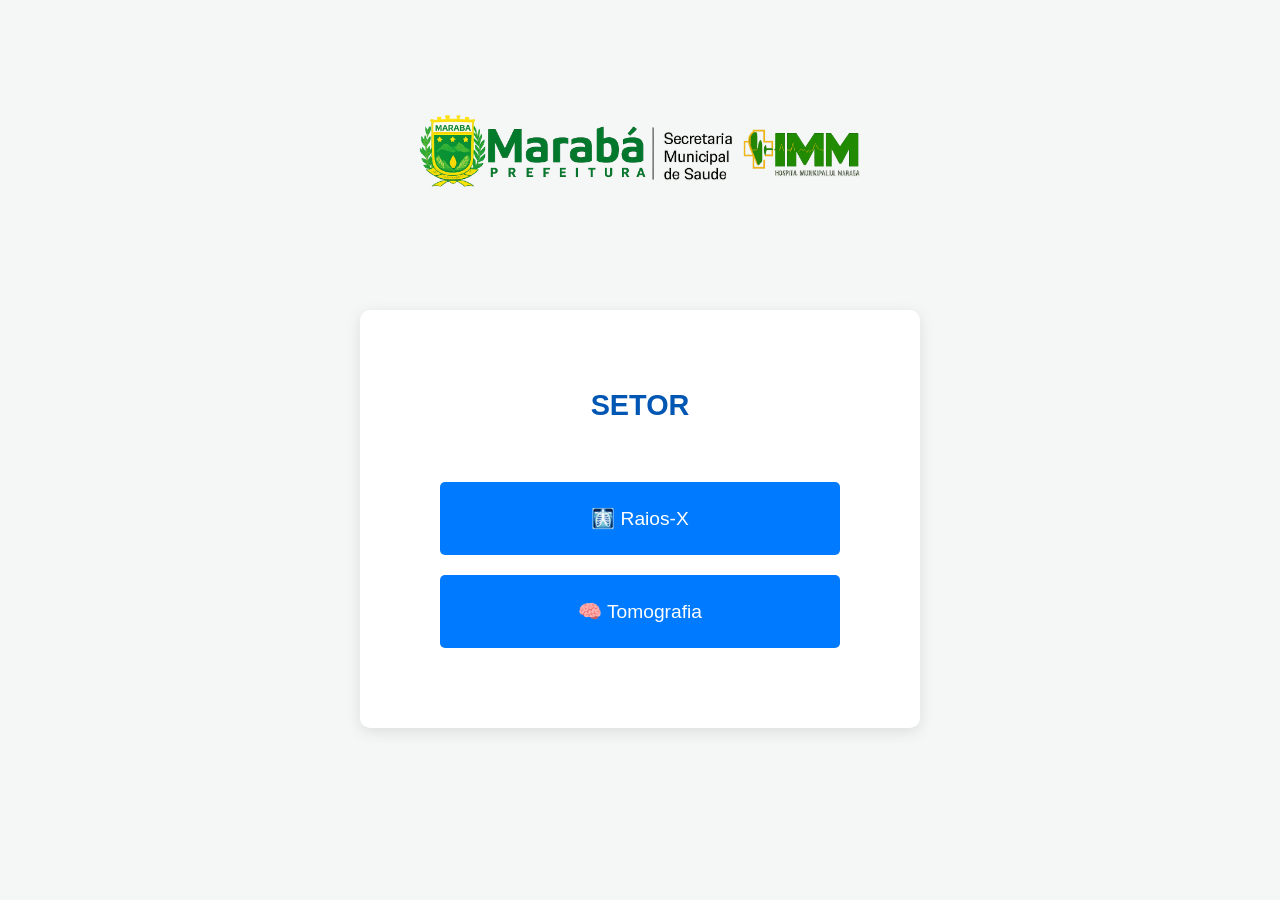
==== index.html @ 1ecb8f20 "Add files via upload" ====
<!DOCTYPE html>
<html lang="pt-BR">
<head>
  <meta charset="UTF-8" />
  <meta name="viewport" content="width=device-width, initial-scale=1.0" />
  <title>SETOR</title>
  <link rel="stylesheet" href="style.css" />
  <style>
    body {
      display: flex;
      flex-direction: column;
      justify-content: center;
      align-items: center;
      min-height: 50vh;
      background-color: #f4f7f6;
      font-family: Arial, sans-serif;
      margin: 0;
      padding: 10px;
    }

    .logo-main {
      max-height: 650px;
      max-width: 450px;
      height: auto;
      width: auto;
      margin-bottom: 0,5px;
    }

    .selection-container {
      background: white;
      padding: 60px 80px;
      border-radius: 10px;
      box-shadow: 0 4px 15px rgba(0, 0, 0, 0.1);
      text-align: center;
      max-width: 400px;
      width: 90%;
    }

    h1 {
      color: #0056b3;
      margin-bottom: 60px;
      font-size: 1.8em;
    }

    .btn {
      display: block;
      width: 100%;
      padding: 25px;
      margin: 20px 0;
      font-size: 1.2em;
      color: #fff;
      background-color: #007bff;
      border: none;
      border-radius: 5px;
      cursor: pointer;
      transition: background 0.3s;
    }

    .btn:hover {
      background-color: #0056b3;
    }

    /* Responsividade */
    @media (max-width: 768px) {
      .logo-main {
        max-height: 120px;
        max-width: 160px;
        margin-bottom: 20px;
      }
      
      .selection-container {
        padding: 40px 30px;
      }
      
      h1 {
        font-size: 1.5em;
        margin-bottom: 40px;
      }
    }

    @media (max-width: 480px) {
      .logo-main {
        max-height: 100px;
        max-width: 140px;
        margin-bottom: 15px;
      }
      
      .selection-container {
        padding: 30px 20px;
      }
      
      h1 {
        font-size: 1.3em;
        margin-bottom: 30px;
      }
      
      .btn {
        padding: 20px;
        font-size: 1.1em;
      }
    }
  </style>
</head>
<body>
  <!-- LOGO ACIMA DO FORMULÁRIO -->
  <img src="img/logo.png" alt="Logo HMM" class="logo-main">
  
  <div class="selection-container">
    <h1>SETOR</h1>
    <button class="btn" onclick="location.href='form-raiox.html'">🩻 Raios-X</button>
    <button class="btn" onclick="location.href='form-tomografia.html'">🧠 Tomografia</button>
  </div>
</body>
</html>
---- style.css ----
.pdf-container { position: absolute; left: 0; top: 0; }
 .page-break-before {
  page-break-before: always;
  break-before: page;
  margin-top: 10px;
  padding-top: 5px;

  } 

.pdf-container {
  font-family: Arial, sans-serif;
  font-size: 11px;
  line-height: 1.3;
  color: #333;
  background: white;
  width: 100%;
  max-width: none;
  margin: 0;
  padding: 0;
}

.pdf-header { text-align: center; margin-bottom: 5px; }
.pdf-header h1 { color: #0056b3; font-size: 18px; font-weight: bold; margin: 5 5 5 5; }
.pdf-header h2 { color: #007bff; font-size: 16px; font-weight: bold; margin: 5 5 5 5; }
.pdf-hospital-info { color: #555; font-size: 10px; margin-bottom: 10px; }

.pdf-section { margin-bottom: 15px; border: 1px solid #ddd; border-radius: 5px; padding: 10px; background: #fafafa; }
.pdf-form-row { display: flex; gap: 15px; margin-bottom: 8px; flex-wrap: wrap; }
.pdf-form-group { flex: 1; min-width: 150px; margin-bottom: 5px; }
.pdf-label { font-weight: bold; color: #444; font-size: 10px; }
.pdf-value { color: #333; margin-left: 5px; font-size: 10px; }

.pdf-checkbox-item { display: flex; align-items: center; margin-bottom: 3px; font-size: 10px; }
.pdf-checkbox-status { margin-right: 6px; font-size: 10px; width: 15px; text-align: center; }
.pdf-textarea-content { border: 1px solid #ccc; padding: 8px; border-radius: 3px; background-color: #f9f9f9; white-space: pre-wrap; margin-top: 5px; font-size: 10px; line-height: 1.4; }
.signature-section .signature-block { margin-bottom: 15px; }

body {
    font-family: Arial, sans-serif;
    background-color: #f4f7f6;
    margin: 5;
    padding: 210px;
    justify-content: center;
    align-items: flex-start;
    min-height: 100vh;
}

.container {
    background-color: #ffffff;
    padding: 30px 40px;
    border-radius: 10px;
    box-shadow: 0 4px 15px rgba(0, 0, 0, 0.1);
    max-width: 800px;
    width: 100%;
}

h1 {
    color: #0056b3;
    text-align: center;
    margin-bottom: 10px;
}

h2 {
    color: #007bff;
    text-align: center;
    margin-top: 5;
    margin-bottom: 10px;
}

.hospital-info {
    text-align: center;
    color: #555;
    margin-bottom: 10px;
    font-size: 0.9em;
}

.section-card {
    background-color: #fefefe;
    border: 1px solid #e0e0e0;
    border-radius: 8px;
    padding: 20px;
    margin-bottom: 10px;
    box-shadow: 0 2px 5px rgba(0, 0, 0, 0.05);
}

.section-card h3 {
    color: #333;
    border-bottom: 2px solid #007bff;
    padding-bottom: 10px;
    margin-top: 10;
    margin-bottom: 10px;
}

.form-group {
    margin-bottom: 10px;
}

.form-group label {
    display: block;
    margin-bottom: 10px;
    font-weight: bold;
    color: #444;
}

.form-group input, .form-group select, textarea {
    width: 100%;
    padding: 10px;
    border: 1px solid #ccc;
    border-radius: 5px;
    font-size: 1em;
    box-sizing: border-box;
}

textarea {
    resize: vertical;
    min-height: 80px;
}

.form-row {
    display: block;
    flex-wrap: wrap;
    gap: 20px;
    margin-bottom: 10px;
}

.form-row .form-group {
    flex: 1;
    min-width: 200px;
}

.checklist-group {
    margin-bottom: 10px;
}

.checklist-group label {
    display: block;
    align-items: center;
    margin-bottom: 10px;
    font-weight: normal;
    cursor: pointer;
}

.checklist-group input[type="checkbox"] {
    margin-right: 10px;
    transform: scale(1.2);
}

button[type="submit"] {
    width: 100%;
    padding: 12px;
    background-color: #28a745;
    color: white;
    border: none;
    border-radius: 5px;
    font-size: 1.1em;
    cursor: pointer;
    margin-top: 30px;
}

button[type="submit"]:hover {
    background-color: #218838;
}

button[type="submit"]:disabled {
    background-color: #6c757d;
    cursor: not-allowed;
}

.error-field {
    border-color: red !important;
    background-color: #ffe6e6;
}
/* ===== AJUSTES DE LAYOUT SOLICITADOS ===== */

/* Informações do Plantão - compactar colunas */
.form-grid {
  display: grid;
  grid-template-columns: repeat(4, 1fr);
  gap: 6px 10px;
  align-items: end;
}

.form-grid .form-group label {
  margin-bottom: 2px;
  font-size: 0.9em;
}

.form-grid .form-group input {
  padding: 5px 6px;
}

/* Linha exclusiva para o Nome Completo */
.form-group#nome-completo,
.form-group input#nomeEntrada {
  grid-column: 1 / -1;
}

/* Ajuste geral para reduzir espaço vertical */
.section-card {
  padding: 12px 16px;
  margin-bottom: 8px;
}

/* Checklist mais compacto e alinhado */
.two-column {
  display: grid;
  grid-template-columns: 1fr 1fr;
  gap: 10px 20px;
  align-items: start;
}

.checklist-group {
  margin-bottom: 8px;
}

.checklist-group h4 {
  margin-bottom: 4px;
  font-weight: bold;
  font-size: 0.9em;
  display: block;
  width: 100%;
}

.checklist-group label {
  display: flex;
  align-items: center;
  margin-bottom: 3px;
  font-size: 0.85em;
  line-height: 1.2;
}

.checklist-group input[type="checkbox"] {
  margin-right: 6px;
  transform: scale(1.05);
}

/* ===== Correções específicas para o PDF ===== */
@media print {
  .section-card {
    page-break-inside: avoid;
    break-inside: avoid;
  }
}

/* Forçar dimensões seguras para PDF (A4 em 96 DPI ≈ 794px de largura) */
.container {
  max-width: 794px !important;
  overflow-wrap: break-word;
  word-wrap: break-word;
}

/* Ajuste extra para quebra controlada */
.page-break-before {
  page-break-before: always;
  break-before: page;
}
.page-break-after {
  page-break-after: always;
  break-after: page;
}
/* Centralização segura do conteúdo no PDF */
.container {
  margin: 0 auto !important;
  padding: 10mm !important;
  box-sizing: border-box !important;
}

.pdf-container, .section-card {
  page-break-inside: avoid;
  break-inside: avoid;
}
#pdfWrapper {
  width: 210mm;
  min-height: 297mm;
  background: #fff;
  padding: 10mm 12mm 10mm 15mm !important;
  box-sizing: border-box;
  overflow: hidden;
}

@media print {
  #pdfWrapper {
    page-break-inside: avoid;
    break-inside: avoid;
  }
  .textarea-print {
  border: 1px solid #ccc;
  padding: 8px;
  border-radius: 3px;
  background-color: #f9f9f9;
  white-space: pre-wrap;
  font-size: 10px;
  line-height: 1.4;
  margin-top: 5px;
}

}
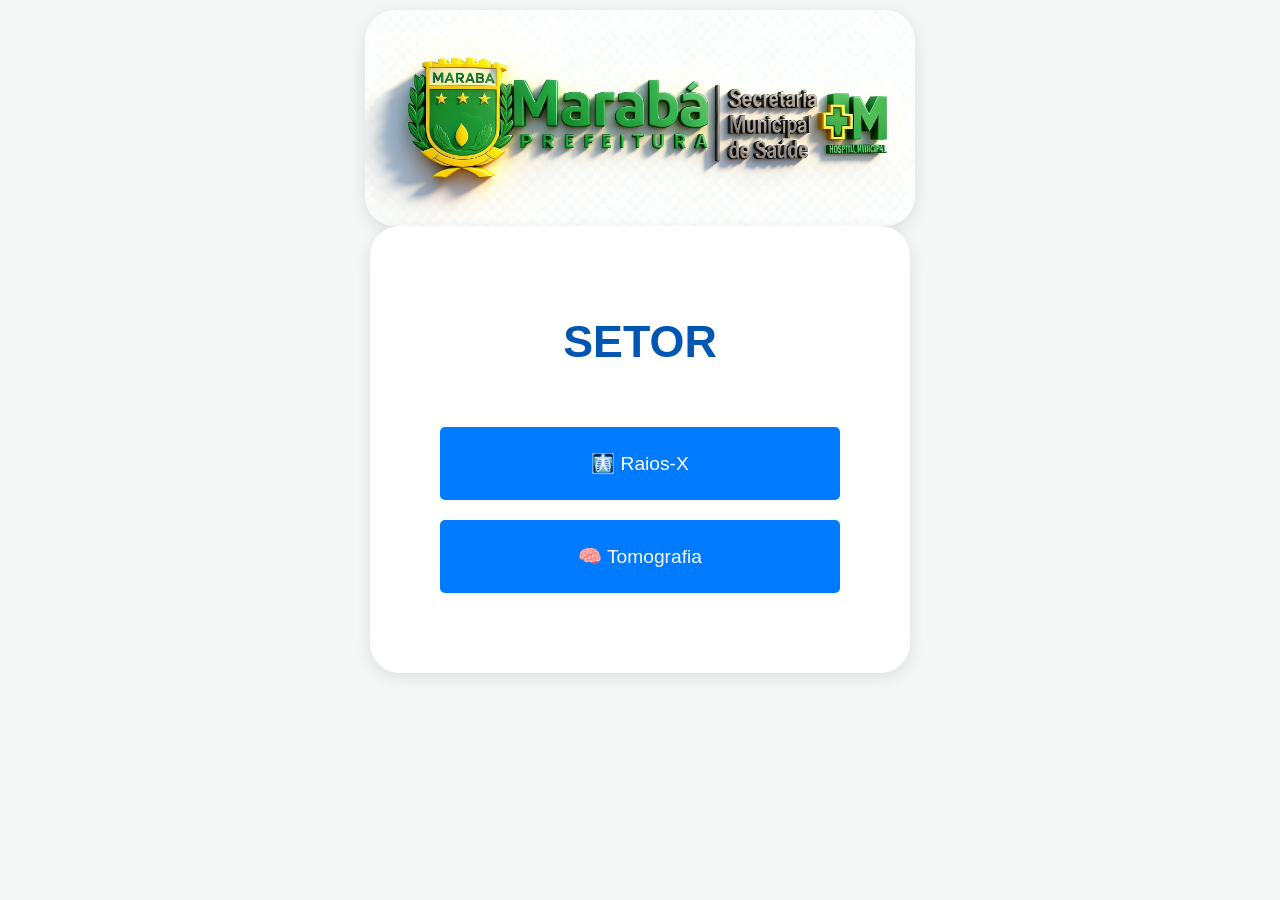
==== commit 8bc813b1: "Update index.html Update index.html" ====
--- a/index.html
+++ b/index.html
@@ -11,7 +11,7 @@
       flex-direction: column;
       justify-content: center;
       align-items: center;
-      min-height: 50vh;
+      min-height: 70vh;
       background-color: #f4f7f6;
       font-family: Arial, sans-serif;
       margin: 0;
@@ -20,16 +20,18 @@
 
     .logo-main {
       max-height: 650px;
-      max-width: 450px;
+      max-width: 550px;
+      border-radius: 30px;
+      box-shadow: 0 4px 15px rgba(0, 0, 0, 0.1);
       height: auto;
       width: auto;
-      margin-bottom: 0,5px;
+      margin-bottom: 1,5px;
     }
 
     .selection-container {
       background: white;
-      padding: 60px 80px;
-      border-radius: 10px;
+      padding: 60px 70px;
+      border-radius: 30px;
       box-shadow: 0 4px 15px rgba(0, 0, 0, 0.1);
       text-align: center;
       max-width: 400px;
@@ -39,7 +41,7 @@
     h1 {
       color: #0056b3;
       margin-bottom: 60px;
-      font-size: 1.8em;
+      font-size: 2.8em;
     }
 
     .btn {
@@ -91,7 +93,7 @@
       
       h1 {
         font-size: 1.3em;
-        margin-bottom: 30px;
+        margin-bottom: 50px;
       }
       
       .btn {
@@ -111,4 +113,4 @@
     <button class="btn" onclick="location.href='form-tomografia.html'">🧠 Tomografia</button>
   </div>
 </body>
-</html>+</html>
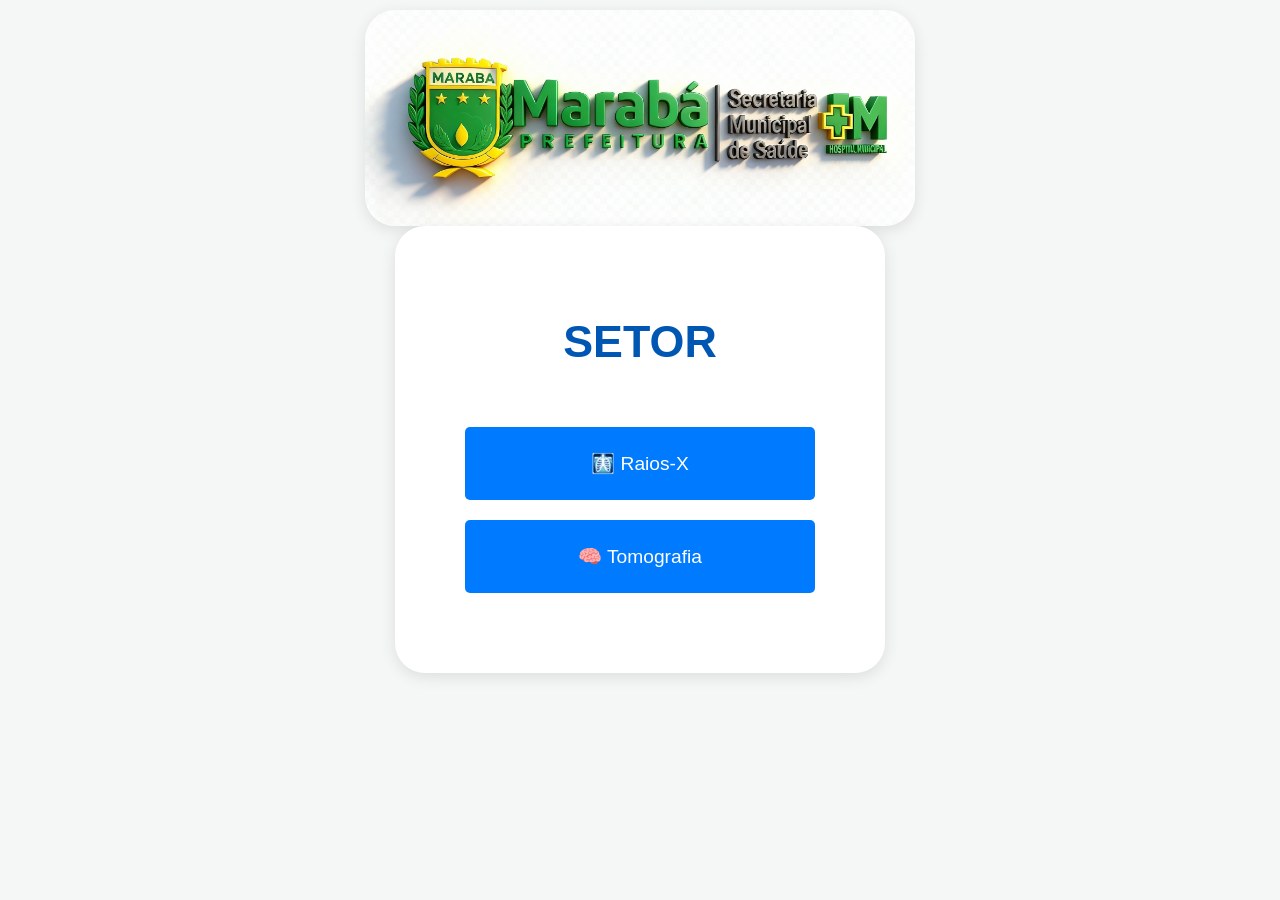
==== commit 74b9c3db: "Update index.html Update index.html" ====
--- a/index.html
+++ b/index.html
@@ -34,7 +34,7 @@
       border-radius: 30px;
       box-shadow: 0 4px 15px rgba(0, 0, 0, 0.1);
       text-align: center;
-      max-width: 400px;
+      max-width: 350px;
       width: 90%;
     }
 
@@ -114,3 +114,4 @@
   </div>
 </body>
 </html>
+
